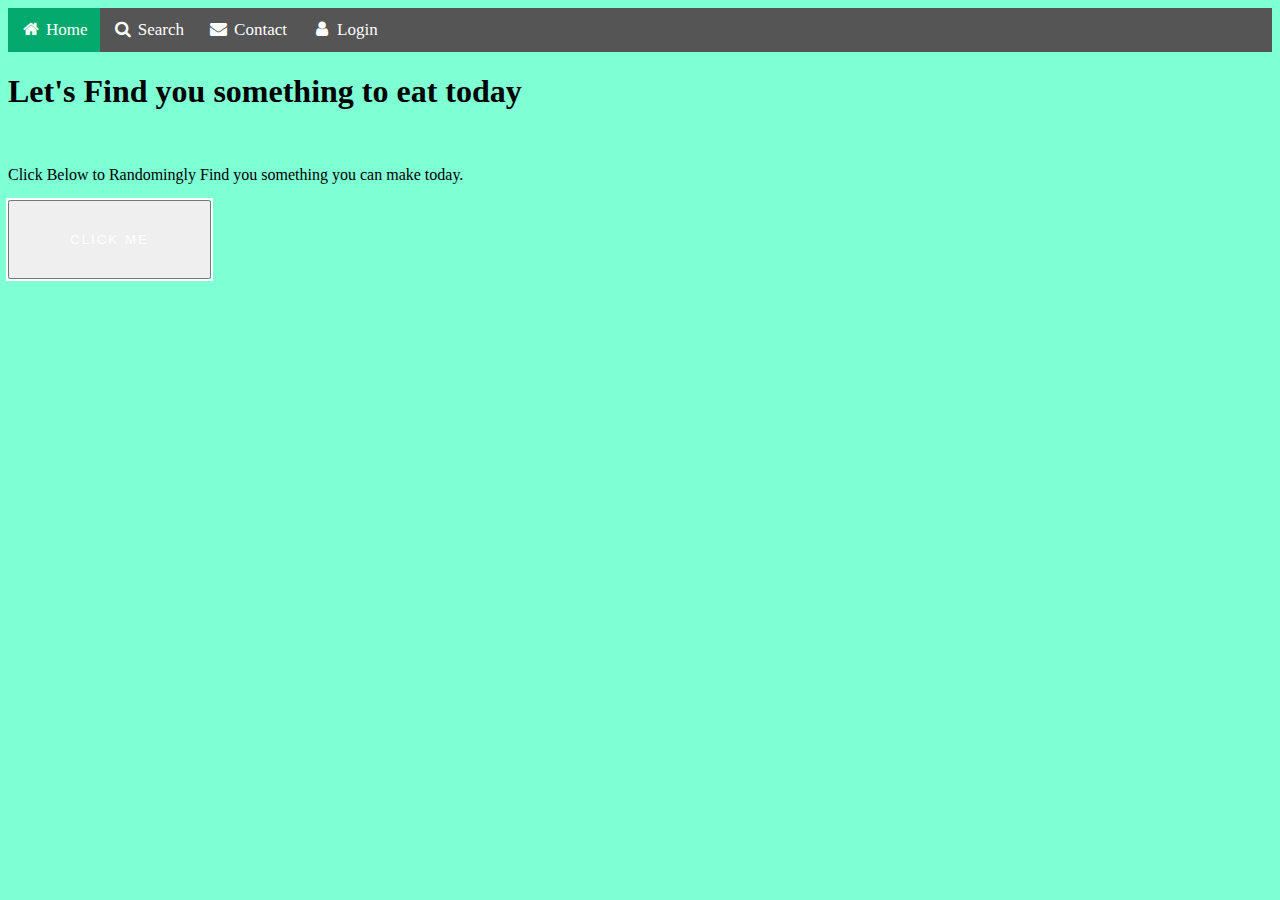
==== templates/index.html @ cc7029d6 "first" ====
<!DOCTYPE html>
<html lang="en">
<head>
    <meta charset="UTF-8">
    <title>Random Food - Home</title>
    <link href="https://cdn.jsdelivr.net/npm/bootstrap@5.1.3/dist/css/bootstrap.min.css" rel="stylesheet" integrity="sha384-1BmE4kWBq78iYhFldvKuhfTAU6auU8tT94WrHftjDbrCEXSU1oBoqyl2QvZ6jIW3" crossorigin="anonymous">
    <link href="/static/stylesheets.css" rel="stylesheet">
    <link rel="stylesheet" href="https://cdnjs.cloudflare.com/ajax/libs/font-awesome/4.7.0/css/font-awesome.min.css">
</head>
<body>

<div class="navbar">
  <a class="active" href="#"><i class="fa fa-fw fa-home"></i> Home</a>
  <a href="#"><i class="fa fa-fw fa-search"></i> Search</a>
  <a href="#"><i class="fa fa-fw fa-envelope"></i> Contact</a>
  <a href="#"><i class="fa fa-fw fa-user"></i> Login</a>
</div>
    <h1>Let's Find you something to eat today</h1>
    <br>
    <p>Click Below to Randomingly Find you something you can make today. </p>
    <form action="\randomfood" method="post">
        <input type="submit" class="button" value="CLICK ME">
    </form>
</body>
</html>
---- static/stylesheets.css ----
.button{
    text-decoration: none;
    text-transform: uppercase;
    letter-spacing: 2px;
    color: #fff;
    outline: 2px solid #fff;
    padding: 30px 60px;
    position: relative;
    overflow: hidden;
    transition: color 1s;
}

.button:hover{
    color: #833ab4;
}
.button::before{
    content: '';
    position: absolute;
    top: 0;
    left: -50px;
    width: 0;
    height: 100%;
    background-color: black;
    transform: skewX(35deg);
    z-index: -1;
    transition: width 1s;
}

.button:hover::before{
    width: 50%;
}

body{
    background-color: aquamarine;
}
.row {
  display: flex;
}

.column {
  flex: 50%;
}

/* Style the navigation bar */
.navbar {
  width: 100%;
  background-color: #555;
  overflow: auto;
}

/* Navbar links */
.navbar a {
  float: left;
  text-align: center;
  padding: 12px;
  color: white;
  text-decoration: none;
  font-size: 17px;
}

/* Navbar links on mouse-over */
.navbar a:hover {
  background-color: #000;
}

/* Current/active navbar link */
.active {
  background-color: #04AA6D;
}

/* Add responsiveness - will automatically display the navbar vertically instead of horizontally on screens less than 500 pixels */
@media screen and (max-width: 500px) {
  .navbar a {
    float: none;
    display: block;
  }
}
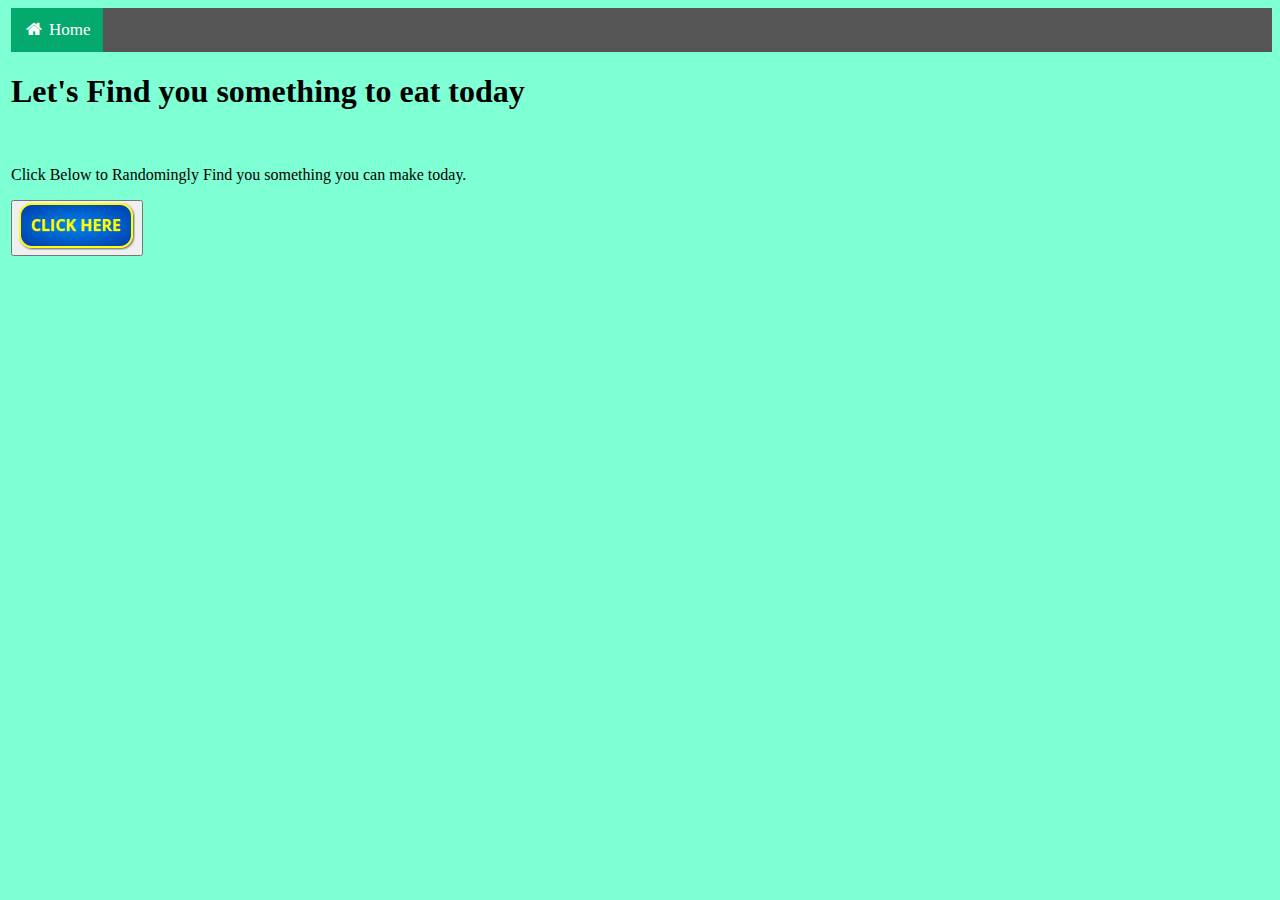
==== commit 567b9fc0: "second" ====
--- a/templates/index.html
+++ b/templates/index.html
@@ -11,15 +11,12 @@
 
 <div class="navbar">
   <a class="active" href="#"><i class="fa fa-fw fa-home"></i> Home</a>
-  <a href="#"><i class="fa fa-fw fa-search"></i> Search</a>
-  <a href="#"><i class="fa fa-fw fa-envelope"></i> Contact</a>
-  <a href="#"><i class="fa fa-fw fa-user"></i> Login</a>
 </div>
     <h1>Let's Find you something to eat today</h1>
     <br>
     <p>Click Below to Randomingly Find you something you can make today. </p>
     <form action="\randomfood" method="post">
-        <input type="submit" class="button" value="CLICK ME">
+        <button type="submit"><img src="/static/button-click.png"></button>
     </form>
 </body>
 </html>--- a/static/stylesheets.css
+++ b/static/stylesheets.css
@@ -32,6 +32,7 @@
 
 body{
     background-color: aquamarine;
+    padding-left: 3px;
 }
 .row {
   display: flex;
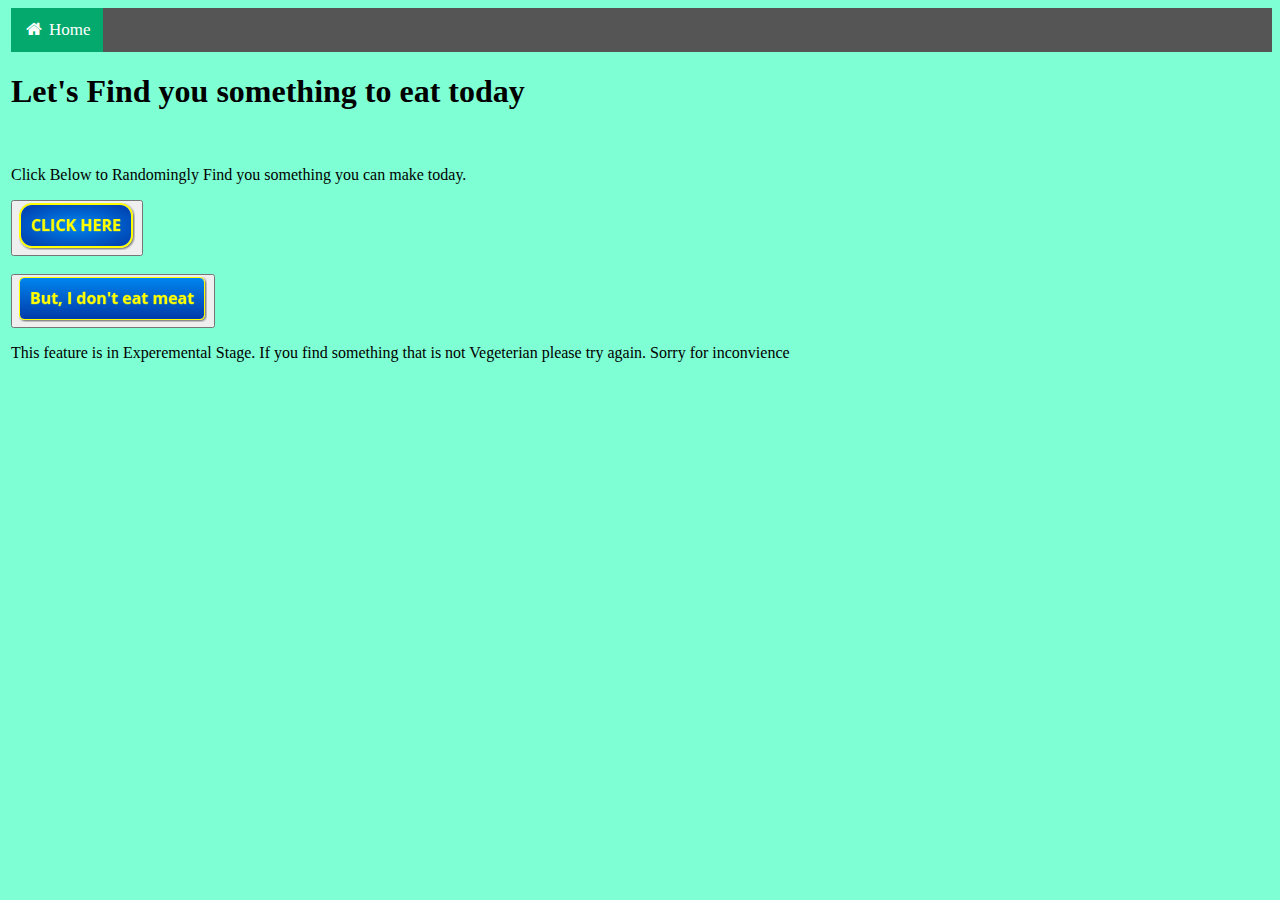
==== commit 0fedf3c0: ""Veg option added"" ====
--- a/templates/index.html
+++ b/templates/index.html
@@ -18,5 +18,10 @@
     <form action="\randomfood" method="post">
         <button type="submit"><img src="/static/button-click.png"></button>
     </form>
+    <br>
+    <form action="\randomvegterianfood" method="post">
+        <button type="submit"><img src="/static/veg_button.png"></button>
+        <p>This feature is in Experemental Stage. If you find something that is not Vegeterian please try again. Sorry for inconvience</p>
+    </form>
 </body>
 </html>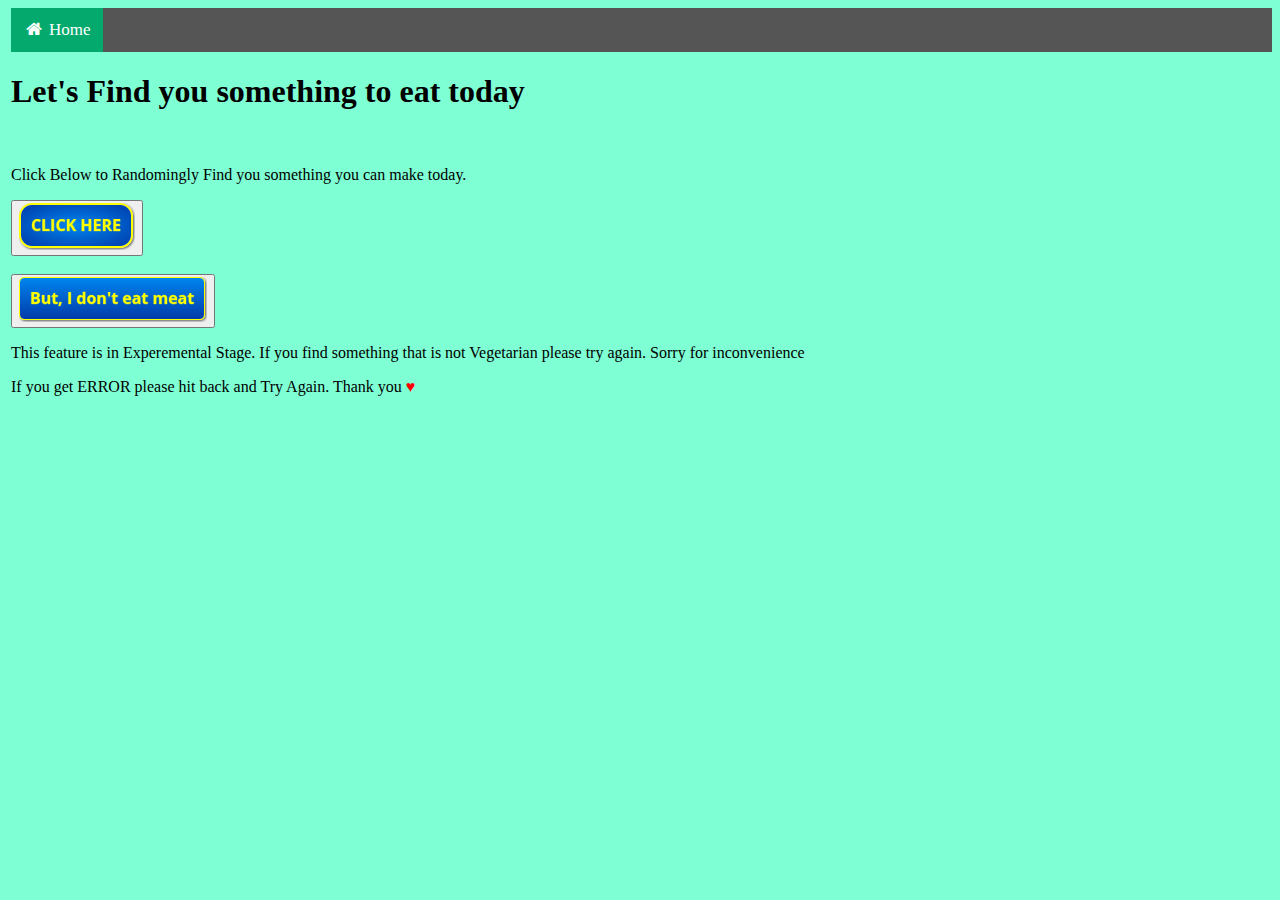
==== commit d3e66e4f: "Added Warning message" ====
--- a/templates/index.html
+++ b/templates/index.html
@@ -21,7 +21,9 @@
     <br>
     <form action="\randomvegterianfood" method="post">
         <button type="submit"><img src="/static/veg_button.png"></button>
-        <p>This feature is in Experemental Stage. If you find something that is not Vegeterian please try again. Sorry for inconvience</p>
+        <p>This feature is in Experemental Stage. If you find something that is not Vegetarian please try again. Sorry for inconvenience</p>
+        <p>If you get ERROR please hit back and Try Again. Thank you <span style="font-size:100%;color:red;">&hearts;</span></p>
+</p>
     </form>
 </body>
 </html>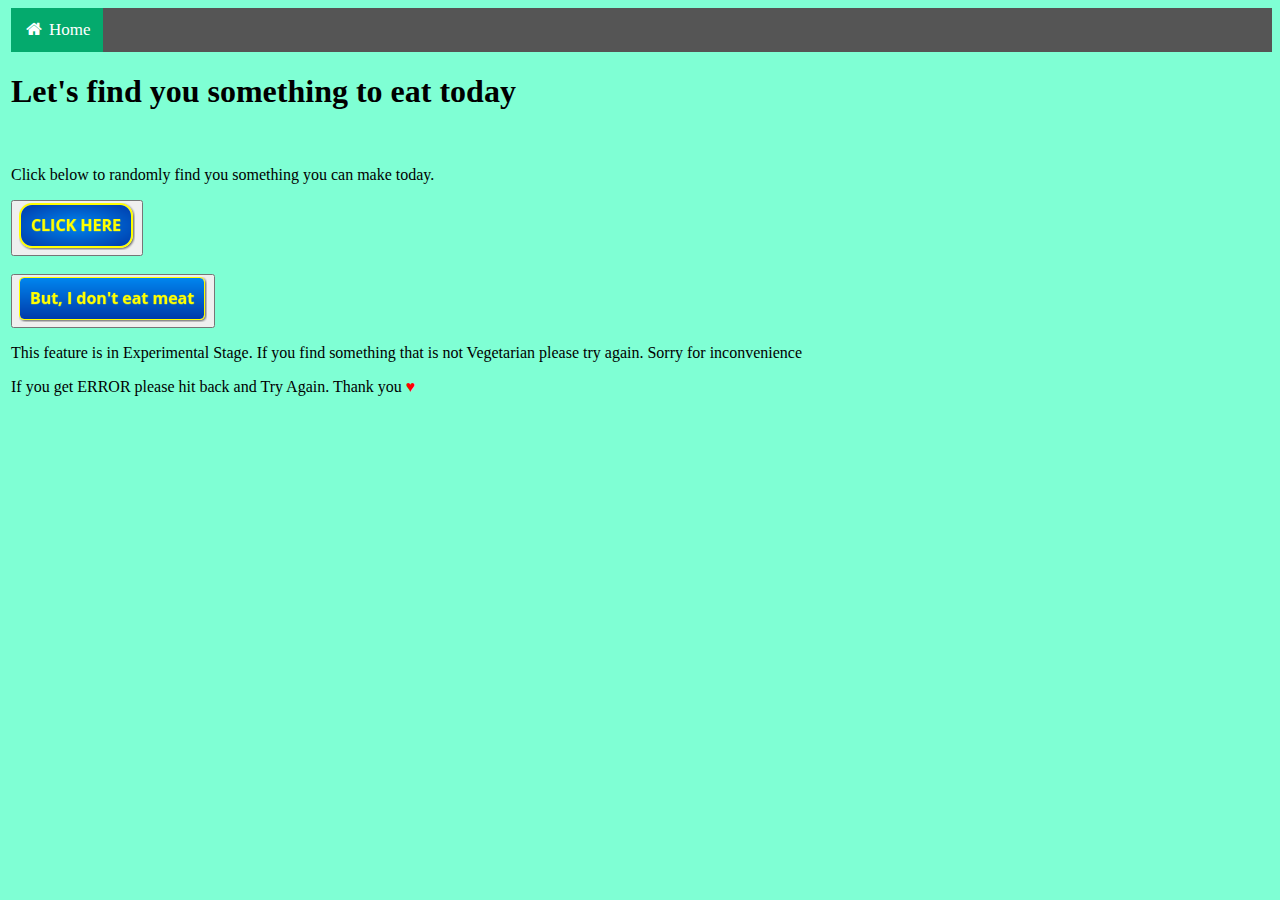
==== commit d7105d87: "Fixed some grammeratile error" ====
--- a/templates/index.html
+++ b/templates/index.html
@@ -12,16 +12,16 @@
 <div class="navbar">
   <a class="active" href="#"><i class="fa fa-fw fa-home"></i> Home</a>
 </div>
-    <h1>Let's Find you something to eat today</h1>
+    <h1>Let's find you something to eat today</h1>
     <br>
-    <p>Click Below to Randomingly Find you something you can make today. </p>
+    <p>Click below to randomly find you something you can make today. </p>
     <form action="\randomfood" method="post">
         <button type="submit"><img src="/static/button-click.png"></button>
     </form>
     <br>
     <form action="\randomvegterianfood" method="post">
         <button type="submit"><img src="/static/veg_button.png"></button>
-        <p>This feature is in Experemental Stage. If you find something that is not Vegetarian please try again. Sorry for inconvenience</p>
+        <p>This feature is in Experimental Stage. If you find something that is not Vegetarian please try again. Sorry for inconvenience</p>
         <p>If you get ERROR please hit back and Try Again. Thank you <span style="font-size:100%;color:red;">&hearts;</span></p>
 </p>
     </form>
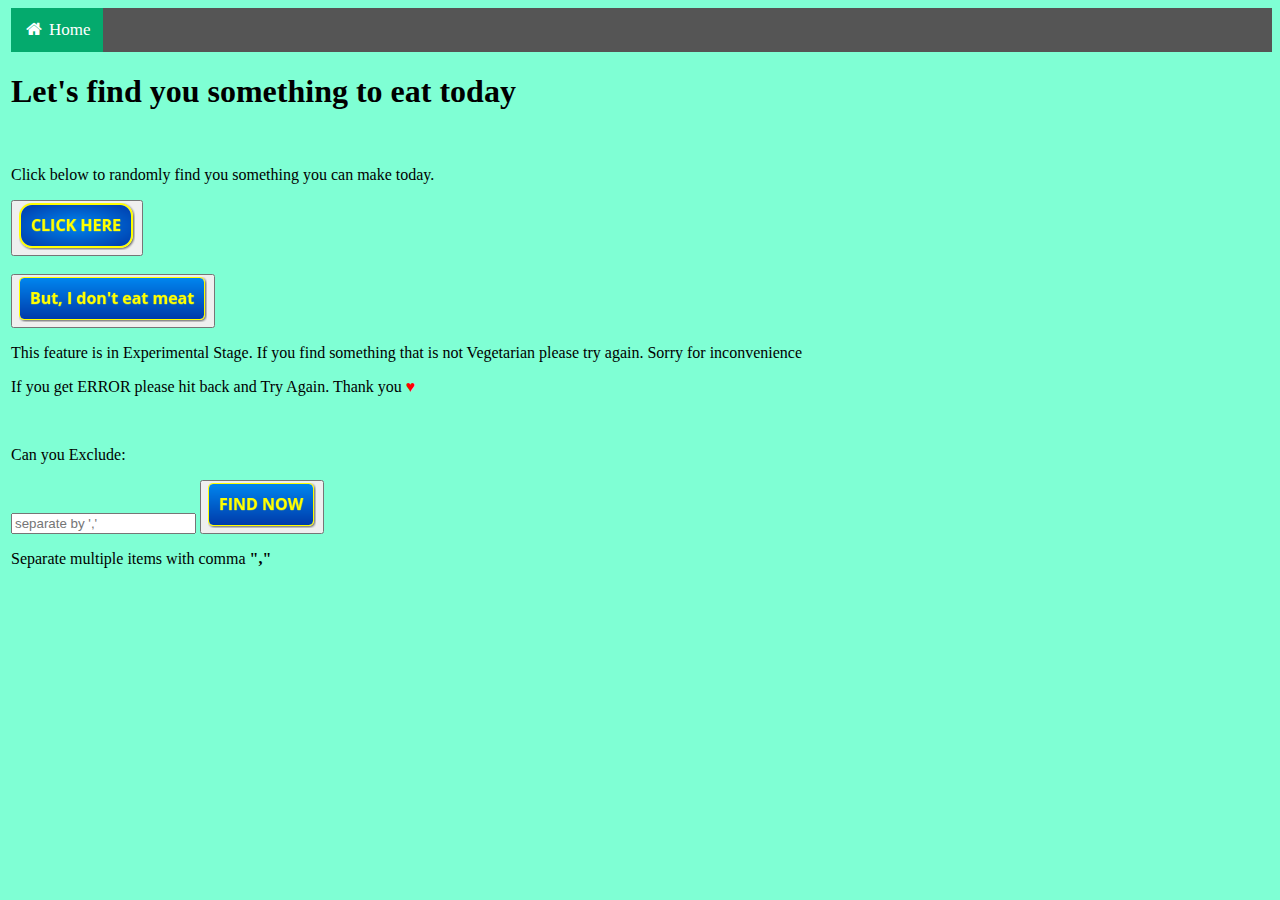
==== commit 1e6755ef: "new feature with custom exculsion & made code more robust with test for part of it" ====
--- a/templates/index.html
+++ b/templates/index.html
@@ -23,7 +23,13 @@
         <button type="submit"><img src="/static/veg_button.png"></button>
         <p>This feature is in Experimental Stage. If you find something that is not Vegetarian please try again. Sorry for inconvenience</p>
         <p>If you get ERROR please hit back and Try Again. Thank you <span style="font-size:100%;color:red;">&hearts;</span></p>
-</p>
+    </form>
+    <br>
+    <form action="\customfood" method="post">
+        <p>Can you Exclude: </p>
+        <input type="text" name="exclude_item" placeholder="separate by ','">
+        <button type="submit"><img src="/static/find_now.png"></button>
+        <p>Separate multiple items with comma <strong>","</strong></p>
     </form>
 </body>
 </html>